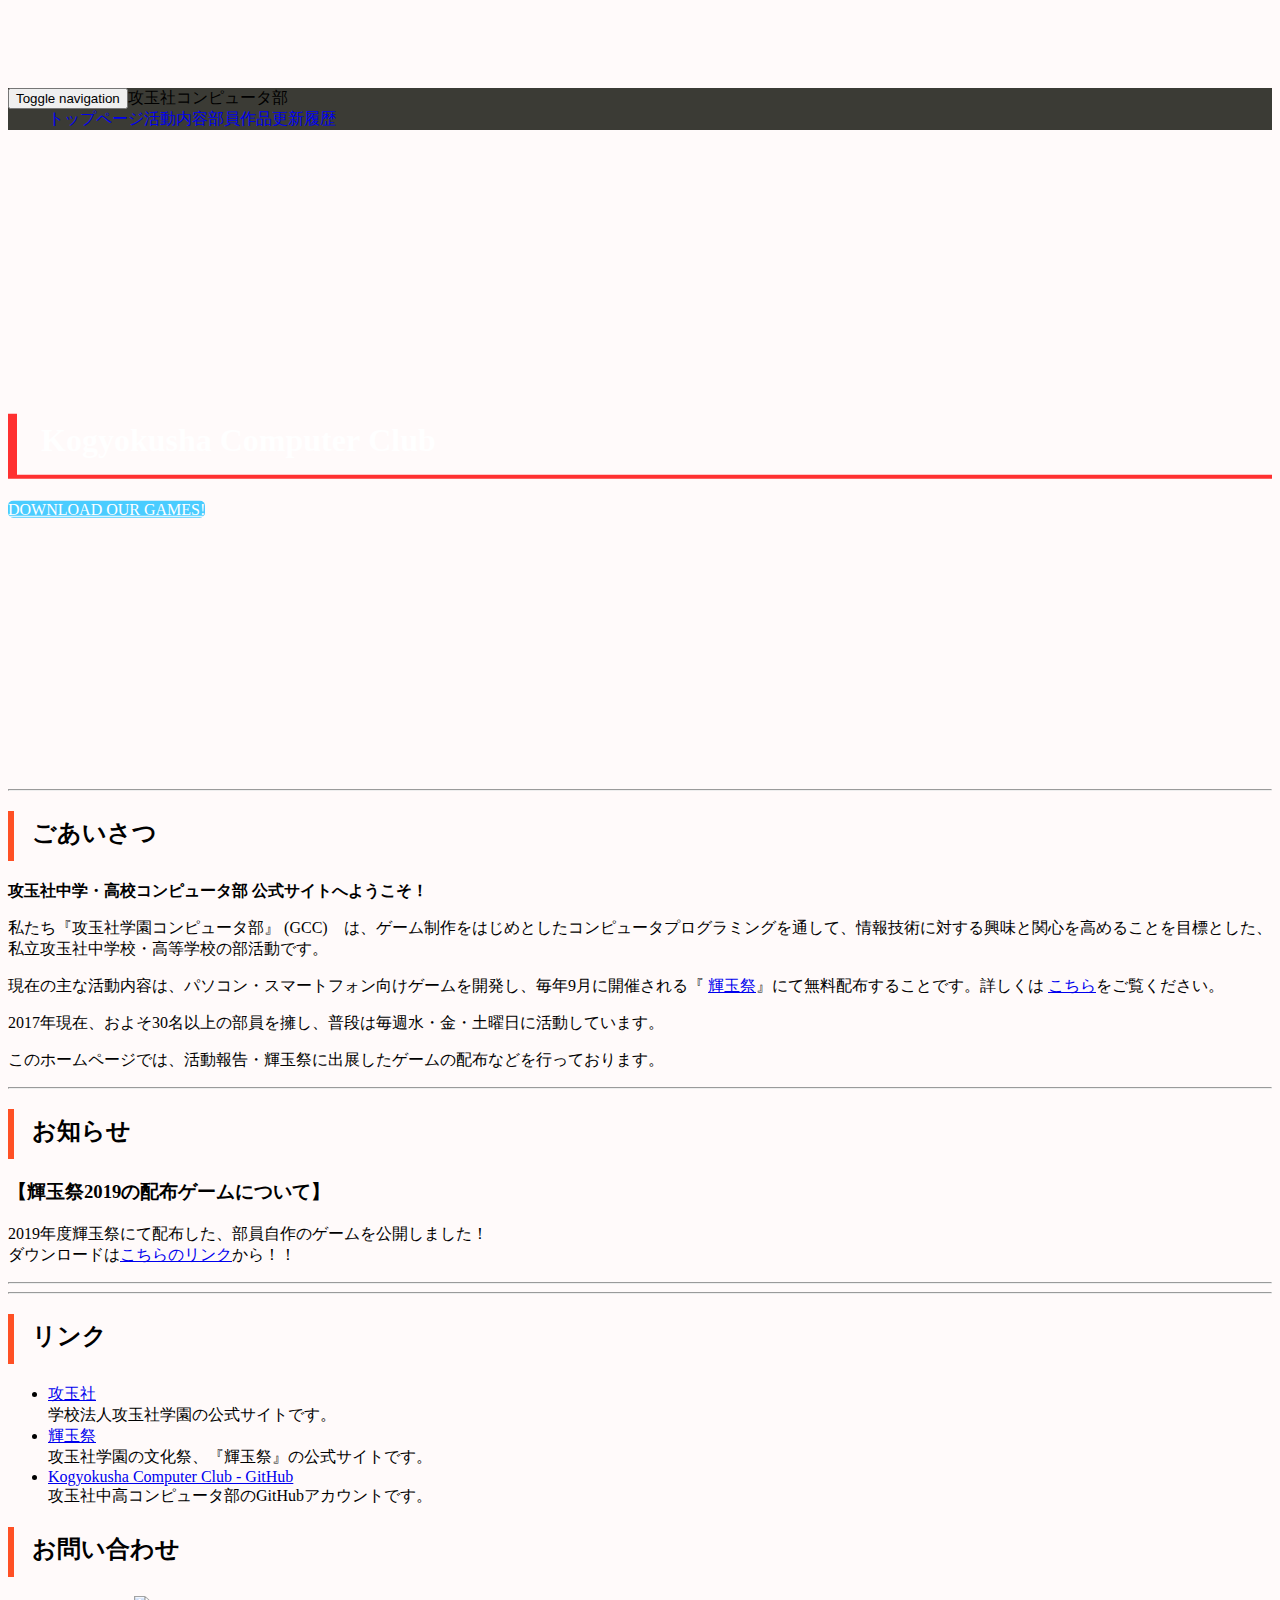
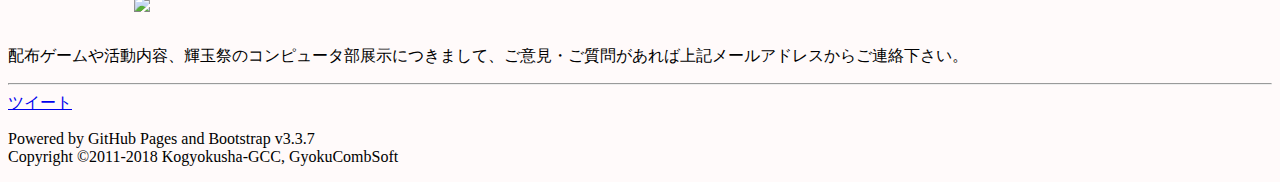
==== index.html @ 68fd84f8 "お知らせを" ====
<!DOCTYPE html>
<html lang="ja">

    <head>
        <!-- Global site tag (gtag.js) - Google Analytics -->
        <script async src="https://www.googletagmanager.com/gtag/js?id=UA-107302562-1"></script>
        <script>
            window.dataLayer = window.dataLayer || [];
            function gtag() { dataLayer.push(arguments); }
            gtag('js', new Date());
            gtag('config', 'UA-107302562-1');
        </script>
        <!-- Google Analytics ここまで-->

        <!-- twitter card -->
        <meta name="twitter:card" content="summary">
        <meta name="twitter:site" content="@Kogyokusha_GCC" />
        <meta property="og:url" content="https://kogyokusha-gcc.github.io/" />
        <meta property="og:title" content="攻玉社中学・高校 コンピュータ部 公式サイト" />
        <meta property="og:description" content="輝玉祭で配布したPCゲームのダウンロードはこちらからどうぞ！" />
        <meta property="og:image" content="https://kogyokusha-gcc.github.io/files/dummy-logo3.png" />

        <!-- いろいろ大事なmeta -->
        <meta http-equiv="content-type" charset="utf-8">
        <meta http-equiv="X-UA-Compatible" content="IE=edge">
        <meta name="viewport" content="width=device-width, user-scalable=yes" />
        <meta name="keyword" content="攻玉社, コンピュータ部">
        <meta name="description" content="攻玉社中学・高校 コンピュータ部 公式サイト">
        <meta name="author" content="Kogyokusha-GCC">

        <!-- ファビコン指定 -->
        <link rel="icon" href="./files/dummy-logo2.jpg" type="img/jpg">

        <!-- script.js インクルード -->
        <script src="js/script.js"></script>
        <script>
        window.onload = function () {
            includeBootstrap();
            writeNavigationBar();
            writeFooter();
        }
        </script>

        <!-- Bootstrap インクルード -->
        <span id="includeBootstrap_id"></span>

        <!-- CSSインクルード -->
        <link href="css/style.css" type="text/css" rel="stylesheet" />
        <link href="css/navbar-style.css" type="text/css" rel="stylesheet" />
        <link href="css/modern-normalize.css" type="text/css" rel="stylesheet" />

        <title>攻玉社中学・高校 コンピュータ部 公式サイト - GCC</title>
    </head>

    <body>
        <noscript id="noscript">
            <p>当ページはJavaScriptを使用しております。当ページを閲覧するには、お手数ですがブラウザの設定からJavaScriptを有効にしてください。
                <!--[if lt IE 9]><br>
        Internet Explorer 7／8をお使いの方はJavaScriptをオンにしてご覧ください。<![endif]-->
            </p>
        </noscript>

        <!-- Navigation bar-->
        <span id="navMenu"></span>

        <!-- header -->
        <header class="jumbotron jumbotron-extend">
            <div class="container-fluid jumbotron-container">
                <h1 class="site-name">
                    <span class="line">Kogyokusha</span>
                    <span class="line">Computer</span>
                    <span class="line">Club</span>
                </h1>
                <p>
                    <a class="btn" href="product.html" role="button">DOWNLOAD OUR GAMES!</a>
                </p>
            </div>
        </header>

        <hr>

        <!-- 本文ここから -->
        <div class="container-fluid">

            <div class="row">

                <!-- <header class="bg">
                    <div class="container">
                        <div class="row">
                        </div>
                    </div>
                </header> -->

                <div class="col-sm-12">
                    <h2>ごあいさつ</h2>
                    <p>
                        <strong>攻玉社中学・高校コンピュータ部 公式サイトへようこそ！</strong>
                    </p>
                    <p>私たち『攻玉社学園コンピュータ部』 (GCC)　は、ゲーム制作をはじめとしたコンピュータプログラミングを通して、情報技術に対する興味と関心を高めることを目標とした、私立攻玉社中学校・高等学校の部活動です。</p>
                    <p>現在の主な活動内容は、パソコン・スマートフォン向けゲームを開発し、毎年9月に開催される『
                        <a href="http://kigyoku.com">輝玉祭</a>』にて無料配布することです。詳しくは
                        <a href="activities.html">こちら</a>をご覧ください。</p>
                    <p>2017年現在、およそ30名以上の部員を擁し、普段は毎週水・金・土曜日に活動しています。</p>
                    <p>このホームページでは、活動報告・輝玉祭に出展したゲームの配布などを行っております。</p>
                </div>

                <hr>

                <div class="col-sm-12">
                    <h2>お知らせ</h2>
                    <h3>【輝玉祭2019の配布ゲームについて】</h3>
                    <p>
                        2019年度輝玉祭にて配布した、部員自作のゲームを公開しました！
                        <br>ダウンロードは<a href="product.html">こちらのリンク</a>から！！
                    </p>
                </div>

                <hr>

                <div class="col-sm-12">
                    <!--<h2>Twitter</h2>
                    <div class="twitter well">
                        <a class="twitter-timeline" data-lang="ja" data-dnt="true" data-theme="light" data-height="400" href="https://twitter.com/Kogyokusha_GCC?ref_src=twsrc%5Etfw">Tweets by Kogyokusha_GCC</a>
                        <script async src="//platform.twitter.com/widgets.js" charset="utf-8"></script>
                    </div> -->
                </div>

                <hr>

                <div class="col-sm-6">
                    <h2>リンク</h2>
                    <ul>
                        <li>
                            <a href="http://www.kogyokusha.ed.jp/index.shtml">攻玉社</a>
                            <br>学校法人攻玉社学園の公式サイトです。</li>
                   <!--     <li>
                            <a href="https://twitter.com/Kogyokusha_GCC">攻玉社中高 コンピュータ部（GCC）(@Kogyokusha_GCC)</a>
                            <br>攻玉社中高コンピュータ部の公式Twitterです。</li> -->
                        <li>
                            <a href="http://kigyoku.com/">輝玉祭</a>
                            <br>攻玉社学園の文化祭、『輝玉祭』の公式サイトです。</li>
                        <li>
                            <a href="http://github.com/kogyokusha-gcc">Kogyokusha Computer Club - GitHub</a>
                            <br>攻玉社中高コンピュータ部のGitHubアカウントです。</li>
                    </ul>
                </div>

                <div class="col-sm-6">
                    <h2>お問い合わせ</h2>
                    <img class="img-responsive pull-left" src="./files/m.png" style="cursor:pointer" onclick="d='m';for(i=0;i=(9+i)%26;)d+='ml:ocbmloatgko@a.mioyumgic'[i];location=d"/>
                    <br>
                    <p>配布ゲームや活動内容、輝玉祭のコンピュータ部展示につきまして、ご意見・ご質問があれば上記メールアドレスからご連絡下さい。</p>
                    <!-- メールアドレスの暗号化：https://www.wizforest.com/tech/hideadr/ を使用-->
                </div>

            </div>
            <!-- 本文 ここまで -->

            <!-- footer -->
            <span id="footer"></span>
        </div>
        <script src="https://ajax.googleapis.com/ajax/libs/jquery/1.11.1/jquery.min.js"></script>
        <script src="js/bootstrap.min.js"></script>

    </body>

</html>
---- css/style.css ----
body {
    padding-top: 80px;
    background-color: snow;
    animation: fadeIn 1.5s ease-out 0s 1 normal;
    -webkit-animation: fadeIn 1.5s ease-in;
    text-align: justify;
    /* font-family: 'quicksand', -apple-system, BlinkMacSystemFont, 'Helvetica Neue', 'Hiragino Sans', 'Hiragino Kaku Gothic ProN', '游ゴシック Medium', meiryo, sans-serif; */
}

@keyframes fadeIn {
    0% {
        opacity: 0;
    }
    100% {
        opacity: 1;
    }
}

@-webkit-keyframes fadeIn {
    0% {
        opacity: 0;
    }
    100% {
        opacity: 1;
    }
}

img {
    max-width: 80%;
    height: auto;
    display: block;
    margin: 0 auto;
}

#make-it-bigger {
    font-size: 150%;
}

h1, h2 {
    position: relative;
    /* font-family: "Helvetica", "Arial", sans-serif, "ヒラギノ角ゴ ProN W3", "Hiragino Kaku Gothic ProN", "メイリオ", Meiryo; */
}

h1 {
    padding: .25em 0 .5em .75em;
    border-left: 9px solid #CC342D;
    border-bottom: 2px solid #CC342D;
}

h1.site-name {
    color: #fff;
    position: relative;
    padding: .25em 0 .5em .75em;
    border-left: 9px solid rgba(255, 31, 31, 0.925);
    border-bottom: 4px solid rgba(255, 31, 31, 0.925);
    font-weight: 600;
}

h2 {
    padding: .25em 0 .5em .75em;
    border-left: 6px solid rgb(255, 80, 36);
}

span.line {
    display: inline-block;
}

.bg {
    height: 300px;
    background: url('../files/test.JPG') center center no-repeat scroll;
    background-size: cover;
    -webkit-background-size: cover;
    -moz-background-size: cover;
    background-size: cover;
    -o-background-size: cover;
}

p.product {
    list-style: none;
}

#noscript {
    padding: 30px;
    color: red;
    border: 3px solid red;
    background: #fff;
    font-weight: 700;
    position: absolute;
    right: 0;
    top: 0;
    z-index: 3
}

.jumbotron-extend {
    position: relative;
    height: 70vh;
    min-height: 400px;
    background: url(../files/test.JPG) no-repeat center center;
    background-size: cover;
}

.jumbotron-container {
    position: relative;
    top: 50%;
    transform: translateY(-50%);
}

.btn {
    border-radius: 5px;
    background-color: rgba(58, 199, 255, 0.918);
    color: #fff;
    /* font-family: 'Avenir', serif; */
}

.btn:hover {
    background-color: #fff;
    color: #000;
}

.SandboxRoot .env-bp-660 .timeline-Tweet-text .tweetAuthor-name {
    font-size: 10.5pt !important;
    line-height: 14pt!important;
}

.SandboxRoot.env-bp-970 .timeline-Tweet-text {
    font-size: 10.5pt !important;
    line-height: 14pt!important;
}

.SandboxRoot.env-bp-820 .timeline-Tweet-text {
    font-size: 10.5pt !important;
    line-height: 14pt!important;
}

.twitter {
    padding-left: 10%;
    padding-right: 10%;
}

a {
    text-decoration: underline;
}

body.news a {
    color: #0020d4
}

section.news {
    border-radius: 3px;
    margin: 0px 0px 15px;
    padding: 7px 3.5px 23.5px;
    background-color: #ffe0e0;
}

section.news p {
    line-height: 1.1em;
    margin: 0px;
    font-size: 12pt;
}
---- css/navbar-style.css ----
.navbar {
  margin: 0;
  padding: 0;
  background-color: #3b3b35;
}
/* .navbar .nav li a {
  text-align: center;
  border-radius: 2px 2px 2px 2px;
}
.navbar .nav li:first-child a {
  border-left: 0;
}
.navbar .nav li:last-child a {
  border-right: 0;
}
.navbar .nav li a:hover {
  background-color: #f5f5f5;
  color: #0a6ebd;
  text-decoration: underline;
}
.navbar .nav li a span {
  font-size: 73%;
  color: #0a6ebd;
  text-decoration: underline;
}
.navbar .nav li a:hover span {
  color: #8f8f8f;
} */

@media (min-width: 768px) {
  .navbar .nav {
    margin: 0;
    /* display: table; */
    width: 100%;
  }
  .navbar .nav li {
    display: table-cell;
    float: none;
  }
  .navbar .nav li a {
    text-decoration: none;
  }
  .navbar .nav li a:hover {
    text-decoration: underline;
  }
}
@media (max-width: 768px) {
  .navbar .nav li a {
    /*font-weight: bold;*/
    text-align: center;
    border-bottom: 1px solid rgba(0, 0, 0, .1);
    text-decoration: none;
  }
  .navbar .nav li a:hover {
    text-decoration: underline;
  }
  .nav li a span {
    display: none;
  }
}
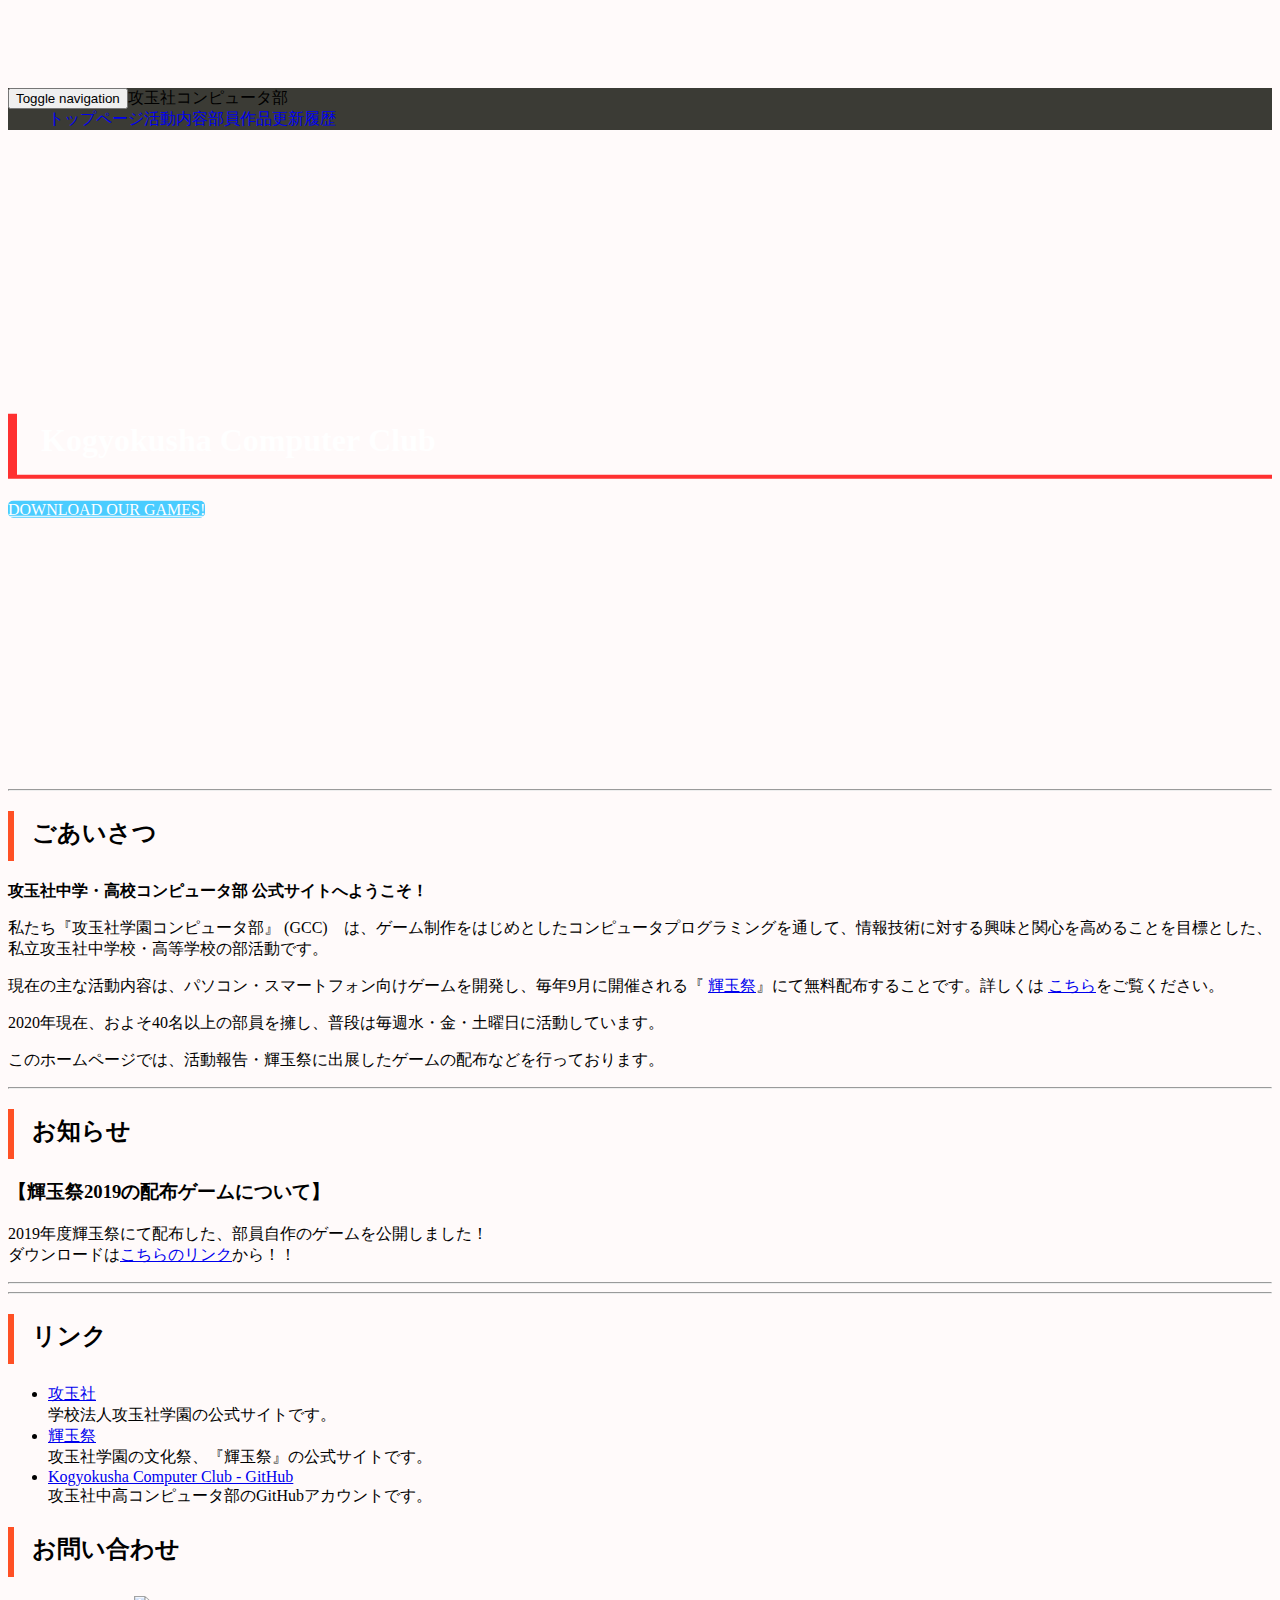
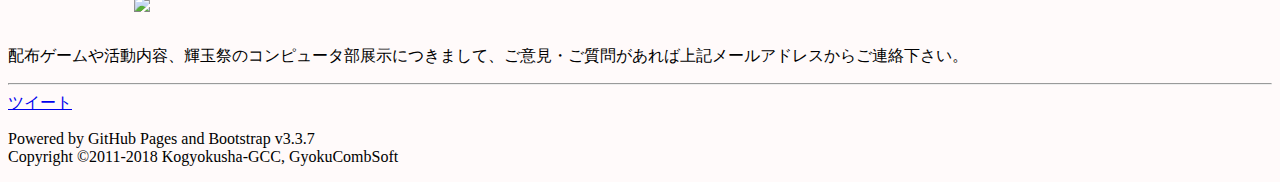
==== commit 4343f776: "遷移アニメーション（動くかわからん）" ====
--- a/index.html
+++ b/index.html
@@ -11,7 +11,17 @@
             gtag('config', 'UA-107302562-1');
         </script>
         <!-- Google Analytics ここまで-->
-
+        
+        <!-- recaptcha V3 -->
+        <script src="https://www.google.com/recaptcha/api.js?render=6Lct-L8UAAAAAAJDrurpcfNA_Gfab85PqRVRuoA9"></script>
+        <script>
+        grecaptcha.ready(function() {
+        grecaptcha.execute('6Lct-L8UAAAAAAJDrurpcfNA_Gfab85PqRVRuoA9', {action: 'homepage'}).then(function(token) {
+                ...
+            });
+        });
+        </script>
+        
         <!-- twitter card -->
         <meta name="twitter:card" content="summary">
         <meta name="twitter:site" content="@Kogyokusha_GCC" />
@@ -52,7 +62,7 @@
         <title>攻玉社中学・高校 コンピュータ部 公式サイト - GCC</title>
     </head>
 
-    <body>
+    <body class="is-slide" id="page-animate">
         <noscript id="noscript">
             <p>当ページはJavaScriptを使用しております。当ページを閲覧するには、お手数ですがブラウザの設定からJavaScriptを有効にしてください。
                 <!--[if lt IE 9]><br>
@@ -100,7 +110,7 @@
                     <p>現在の主な活動内容は、パソコン・スマートフォン向けゲームを開発し、毎年9月に開催される『
                         <a href="http://kigyoku.com">輝玉祭</a>』にて無料配布することです。詳しくは
                         <a href="activities.html">こちら</a>をご覧ください。</p>
-                    <p>2017年現在、およそ30名以上の部員を擁し、普段は毎週水・金・土曜日に活動しています。</p>
+                    <p>2020年現在、およそ40名以上の部員を擁し、普段は毎週水・金・土曜日に活動しています。</p>
                     <p>このホームページでは、活動報告・輝玉祭に出展したゲームの配布などを行っております。</p>
                 </div>
 
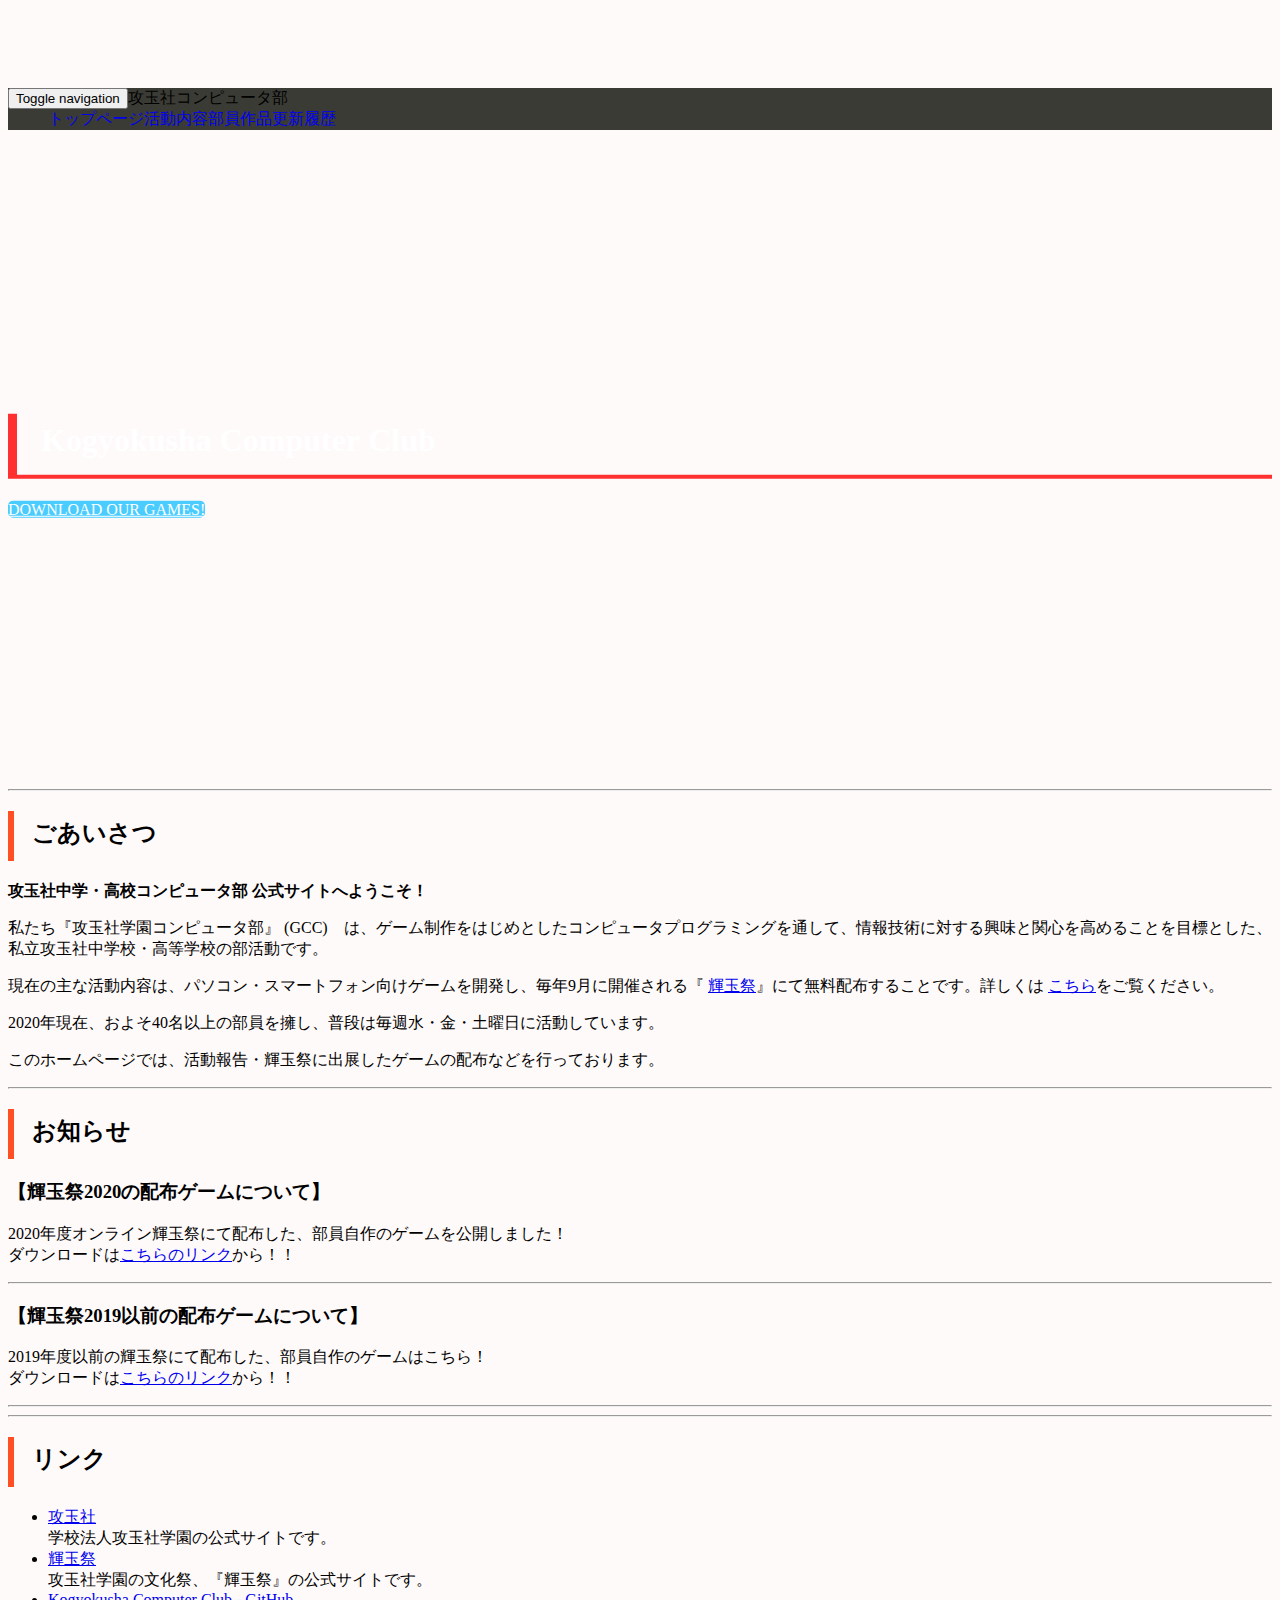
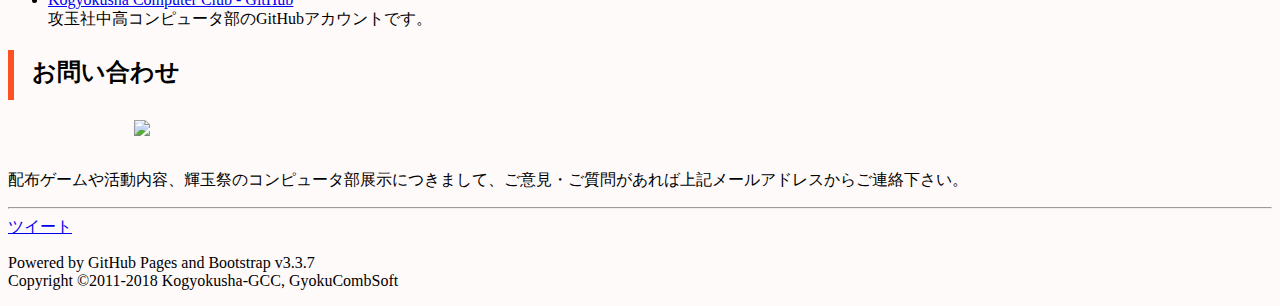
==== commit 334afbe0: "Update index.html" ====
--- a/index.html
+++ b/index.html
@@ -40,6 +40,7 @@
 
         <!-- ファビコン指定 -->
         <link rel="icon" href="./files/dummy-logo2.jpg" type="img/jpg">
+       
 
         <!-- script.js インクルード -->
         <script src="js/script.js"></script>
@@ -82,7 +83,7 @@
                     <span class="line">Club</span>
                 </h1>
                 <p>
-                    <a class="btn" href="product.html" role="button">DOWNLOAD OUR GAMES!</a>
+                    <a class="btn" href="festival.html" role="button">DOWNLOAD OUR GAMES!</a>
                 </p>
             </div>
         </header>
@@ -118,10 +119,19 @@
 
                 <div class="col-sm-12">
                     <h2>お知らせ</h2>
-                    <h3>【輝玉祭2019の配布ゲームについて】</h3>
+                    <h3>【輝玉祭2020の配布ゲームについて】</h3>
                     <p>
-                        2019年度輝玉祭にて配布した、部員自作のゲームを公開しました！
-                        <br>ダウンロードは<a href="product.html">こちらのリンク</a>から！！
+                        2020年度オンライン輝玉祭にて配布した、部員自作のゲームを公開しました！
+                        <br>ダウンロードは<a href=”festival.html">こちらのリンク</a>から！！
+                    </p>
+                </div>
+
+                <hr>
+                 <div class="col-sm-12">
+                    <h3>【輝玉祭2019以前の配布ゲームについて】</h3>
+                    <p>
+                        2019年度以前の輝玉祭にて配布した、部員自作のゲームはこちら！
+                        <br>ダウンロードは<a href=”product.html">こちらのリンク</a>から！！
                     </p>
                 </div>
 
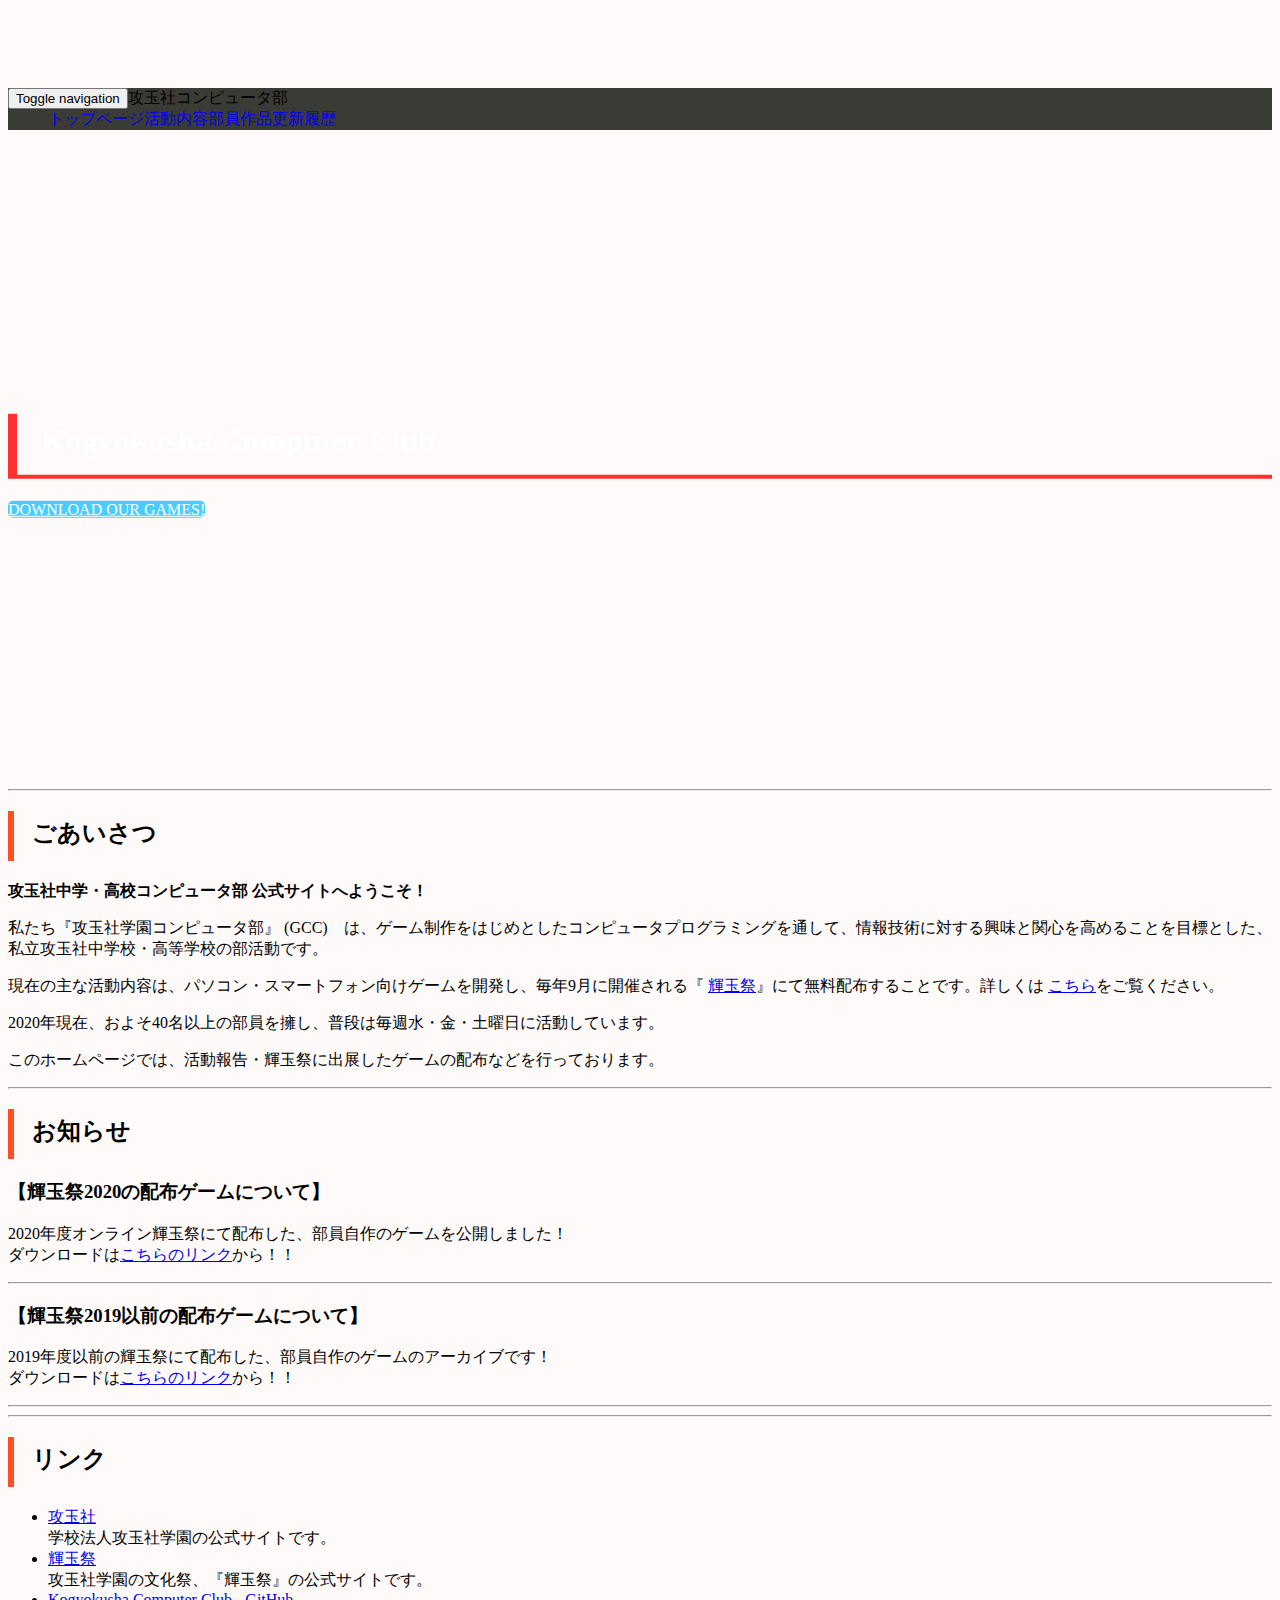
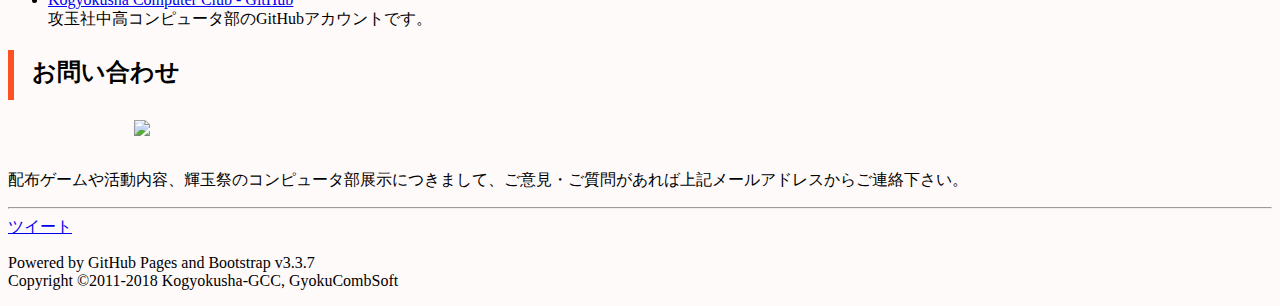
==== commit 01d37b72: "Update index.html" ====
--- a/index.html
+++ b/index.html
@@ -122,7 +122,7 @@
                     <h3>【輝玉祭2020の配布ゲームについて】</h3>
                     <p>
                         2020年度オンライン輝玉祭にて配布した、部員自作のゲームを公開しました！
-                        <br>ダウンロードは<a href=”festival.html">こちらのリンク</a>から！！
+                        <br>ダウンロードは<a href=festival.html>こちらのリンク</a>から！！
                     </p>
                 </div>
 
@@ -130,8 +130,8 @@
                  <div class="col-sm-12">
                     <h3>【輝玉祭2019以前の配布ゲームについて】</h3>
                     <p>
-                        2019年度以前の輝玉祭にて配布した、部員自作のゲームはこちら！
-                        <br>ダウンロードは<a href=”product.html">こちらのリンク</a>から！！
+                        2019年度以前の輝玉祭にて配布した、部員自作のゲームのアーカイブです！
+                        <br>ダウンロードは<a href=product.html>こちらのリンク</a>から！！
                     </p>
                 </div>
 
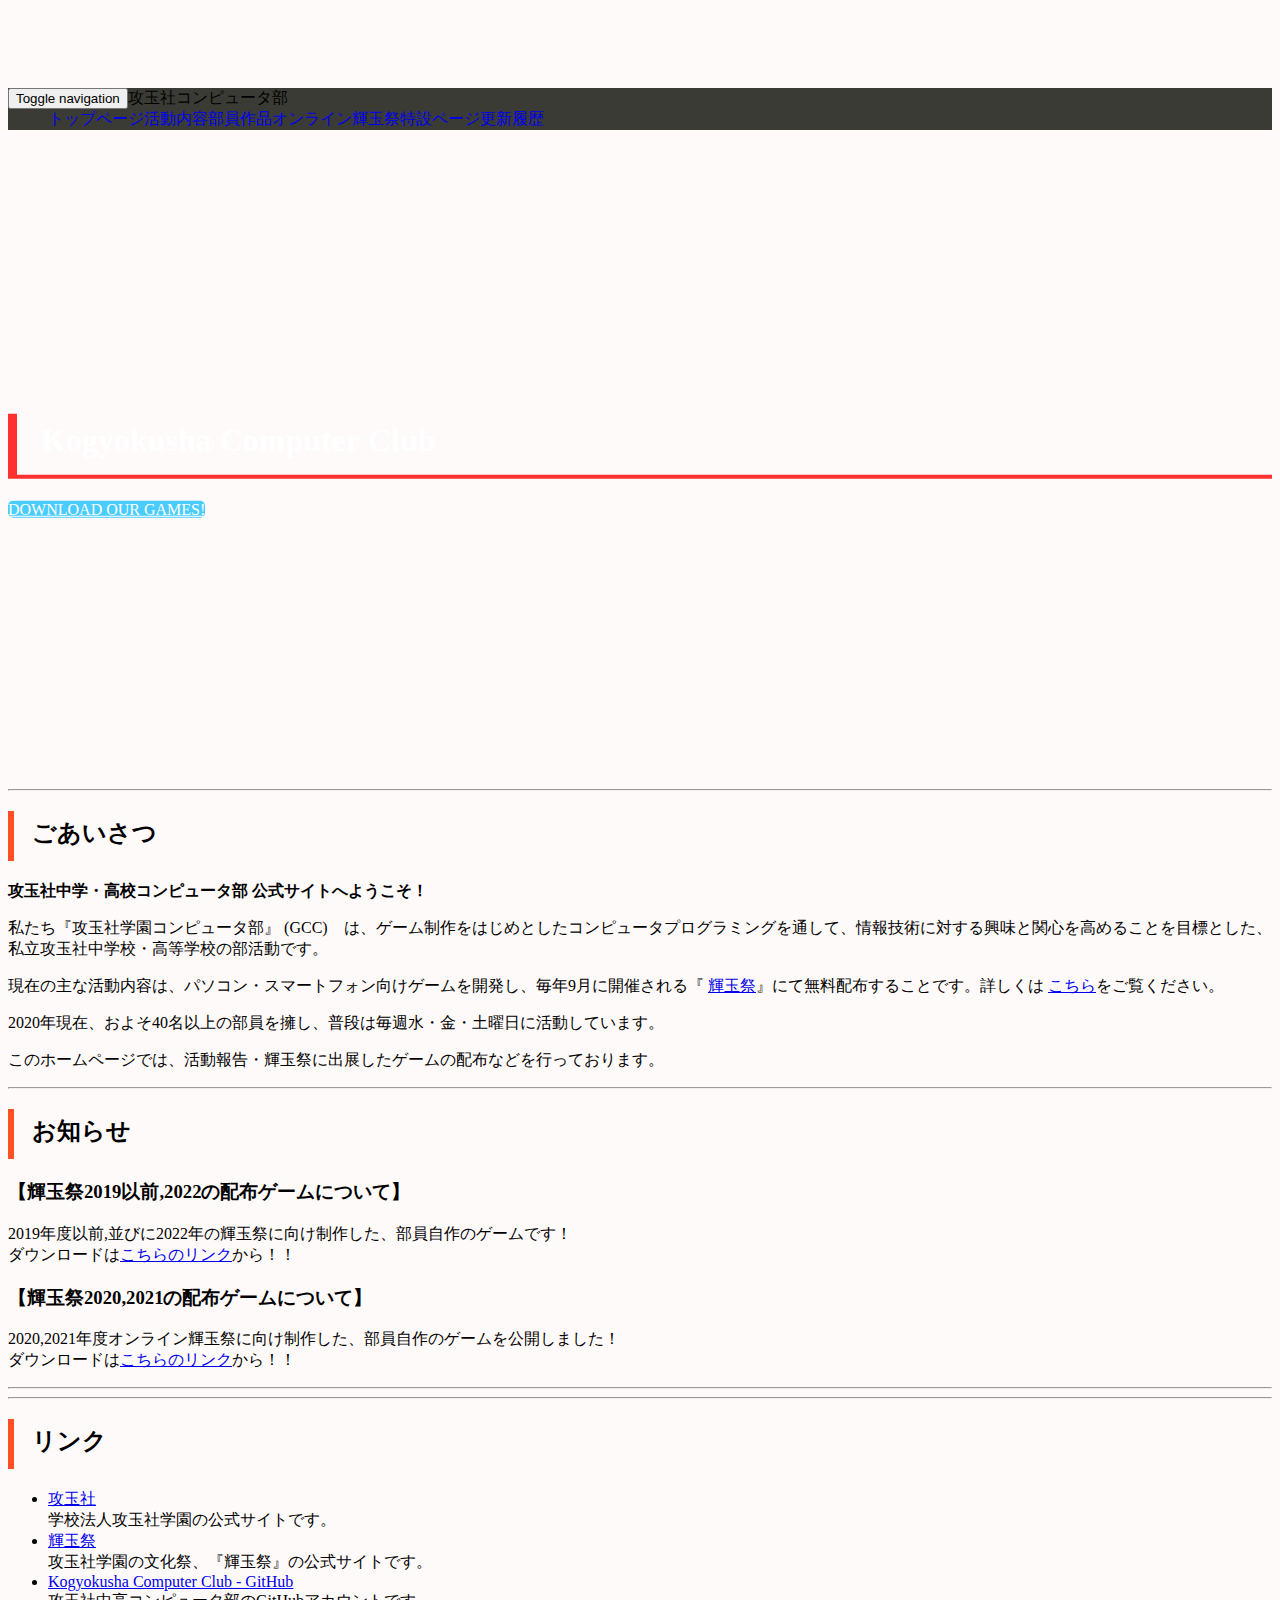
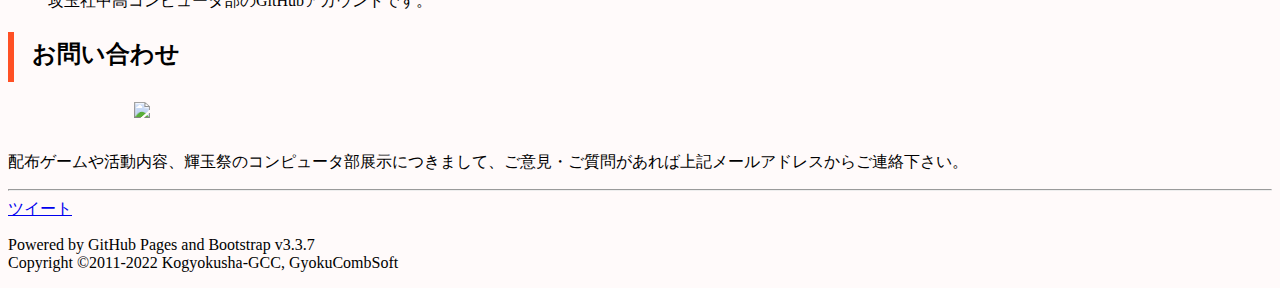
==== commit 238f3e9b: ""の"が入る誤字、2020~2022は"配布"していないので表現の調整" ====
--- a/index.html
+++ b/index.html
@@ -119,19 +119,17 @@
 
                 <div class="col-sm-12">
                     <h2>お知らせ</h2>
-                    <h3>【輝玉祭2020の配布ゲームについて】</h3>
+                 <div class="col-sm-12">
+                    <h3>【輝玉祭2019以前,2022の配布ゲームについて】</h3>
                     <p>
-                        2020年度オンライン輝玉祭にて配布した、部員自作のゲームを公開しました！
-                        <br>ダウンロードは<a href=festival.html>こちらのリンク</a>から！！
+                        2019年度以前,並びに2022年の輝玉祭に向け制作した、部員自作のゲームです！
+                        <br>ダウンロードは<a href=product.html>こちらのリンク</a>から！！
                     </p>
                 </div>
-
-                <hr>
-                 <div class="col-sm-12">
-                    <h3>【輝玉祭2019以前の配布ゲームについて】</h3>
+                    <h3>【輝玉祭2020,2021の配布ゲームについて】</h3>
                     <p>
-                        2019年度以前の輝玉祭にて配布した、部員自作のゲームのアーカイブです！
-                        <br>ダウンロードは<a href=product.html>こちらのリンク</a>から！！
+                        2020,2021年度オンライン輝玉祭に向け制作した、部員自作のゲームを公開しました！
+                        <br>ダウンロードは<a href=festival.html>こちらのリンク</a>から！！
                     </p>
                 </div>
 
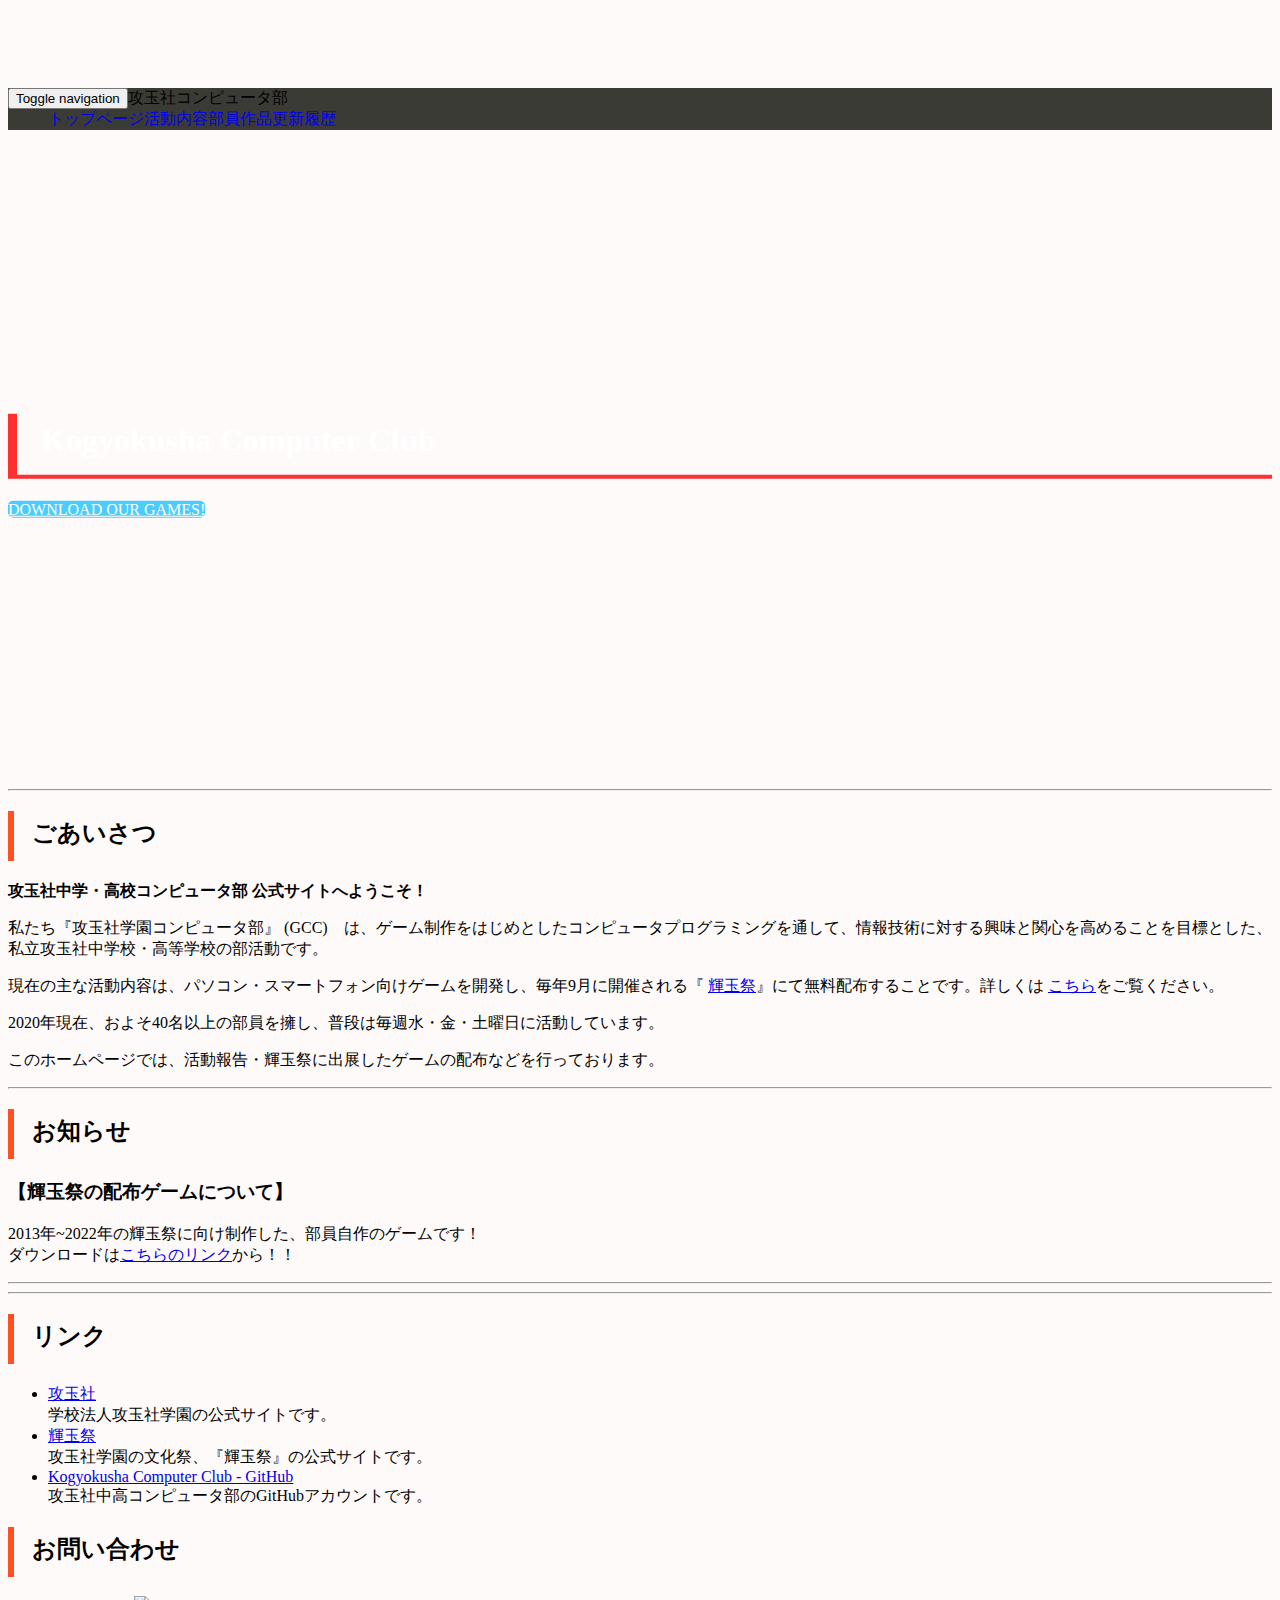
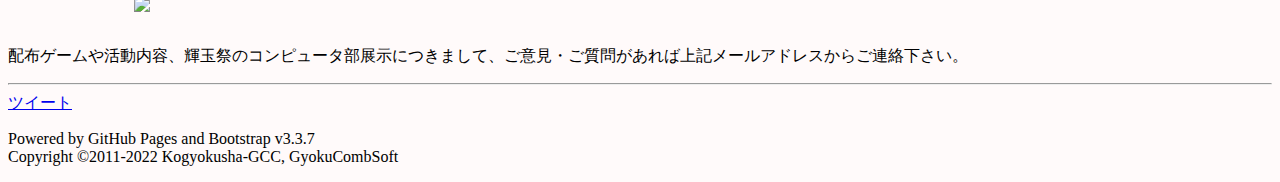
==== commit d351bc91: "Update index.html" ====
--- a/index.html
+++ b/index.html
@@ -83,7 +83,7 @@
                     <span class="line">Club</span>
                 </h1>
                 <p>
-                    <a class="btn" href="festival.html" role="button">DOWNLOAD OUR GAMES!</a>
+                    <a class="btn" href="product.html" role="button">DOWNLOAD OUR GAMES!</a>
                 </p>
             </div>
         </header>
@@ -120,17 +120,12 @@
                 <div class="col-sm-12">
                     <h2>お知らせ</h2>
                  <div class="col-sm-12">
-                    <h3>【輝玉祭2019以前,2022の配布ゲームについて】</h3>
+                    <h3>【輝玉祭の配布ゲームについて】</h3>
                     <p>
-                        2019年度以前,並びに2022年の輝玉祭に向け制作した、部員自作のゲームです！
+                        2013年~2022年の輝玉祭に向け制作した、部員自作のゲームです！
                         <br>ダウンロードは<a href=product.html>こちらのリンク</a>から！！
                     </p>
                 </div>
-                    <h3>【輝玉祭2020,2021の配布ゲームについて】</h3>
-                    <p>
-                        2020,2021年度オンライン輝玉祭に向け制作した、部員自作のゲームを公開しました！
-                        <br>ダウンロードは<a href=festival.html>こちらのリンク</a>から！！
-                    </p>
                 </div>
 
                 <hr>
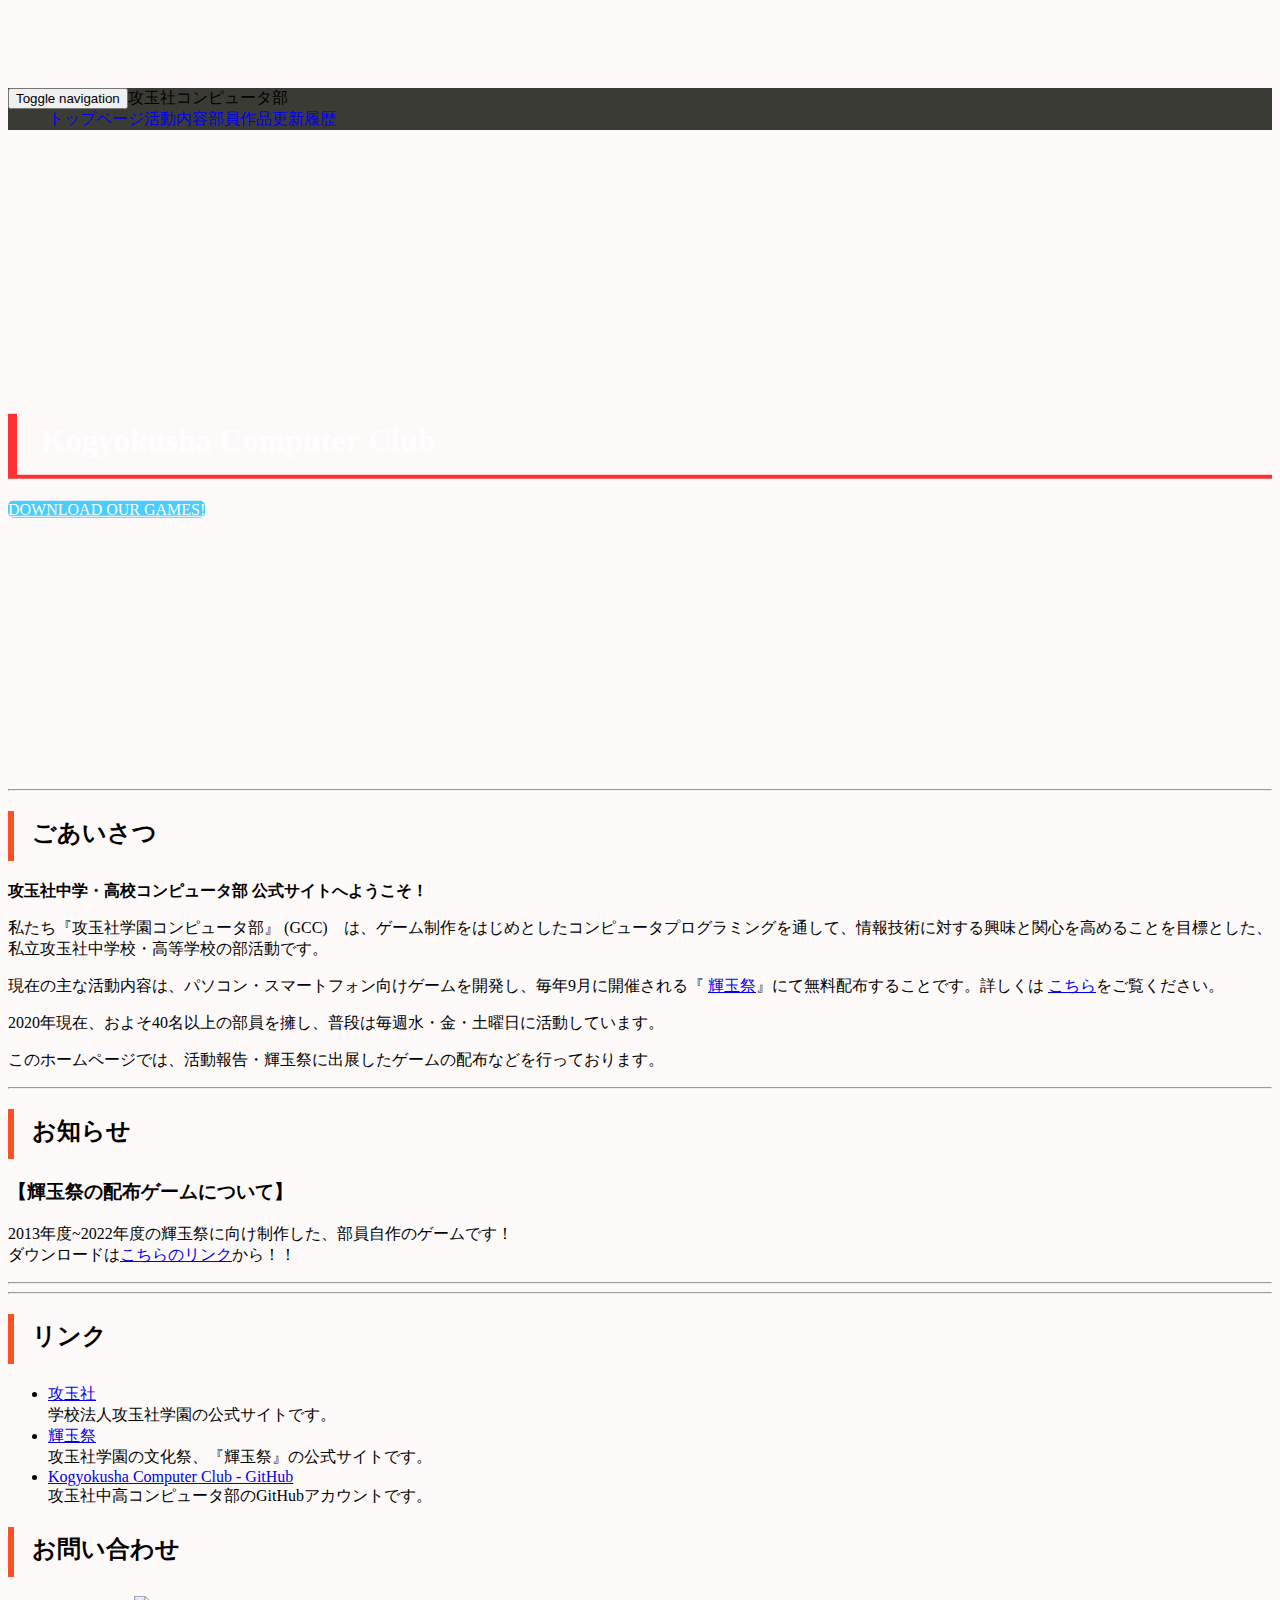
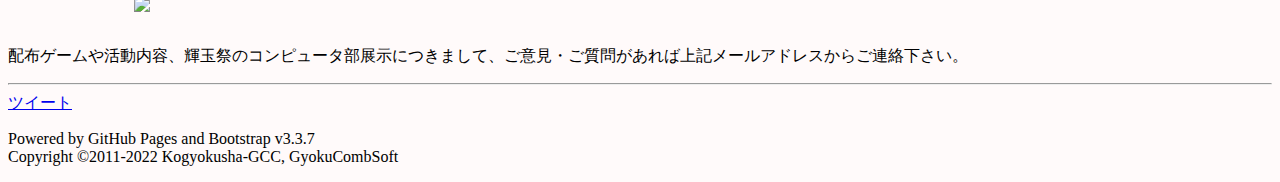
==== commit 3306cc0f: "作品ページを年度表記にしたため、indexも年度表記とします" ====
--- a/index.html
+++ b/index.html
@@ -122,7 +122,7 @@
                  <div class="col-sm-12">
                     <h3>【輝玉祭の配布ゲームについて】</h3>
                     <p>
-                        2013年~2022年の輝玉祭に向け制作した、部員自作のゲームです！
+                        2013年度~2022年度の輝玉祭に向け制作した、部員自作のゲームです！
                         <br>ダウンロードは<a href=product.html>こちらのリンク</a>から！！
                     </p>
                 </div>
